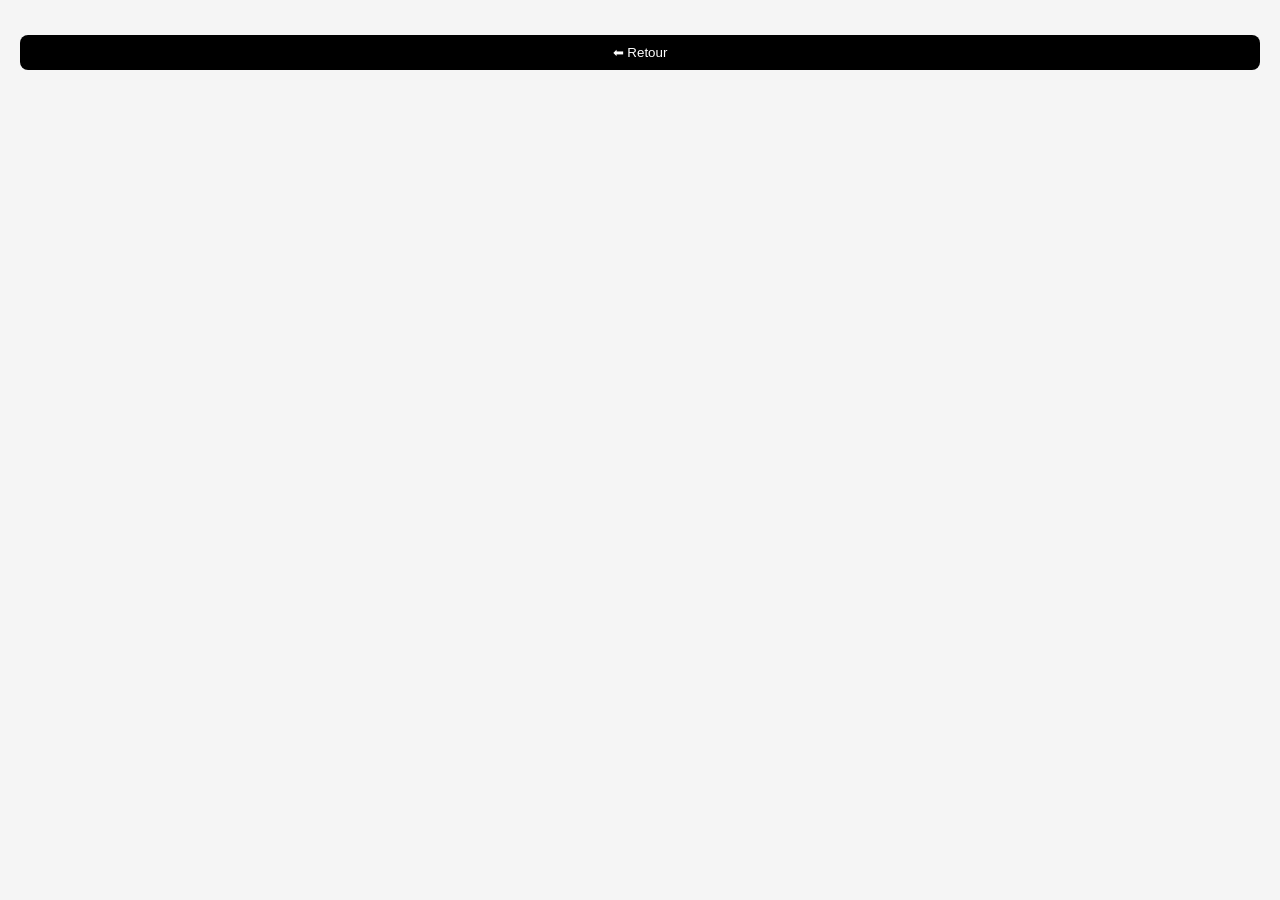
==== fiche.html @ bda2b780 "Create fiche.html" ====
<!DOCTYPE html>
<html lang="fr">
<head>
  <meta charset="UTF-8">
  <meta name="viewport" content="width=device-width, initial-scale=1.0">
  <title>Fiche</title>
  <link rel="stylesheet" href="style.css">
</head>
<body>

  <button onclick="history.back()">⬅ Retour</button>

  <div id="fiche-detail"></div>

  <script>
    const fiches = [
      { id: "fiche1", titre: "Carte 1", image: "images/carte1.webp", texte: "Description de la carte 1" },
      { id: "fiche2", titre: "Carte 2", image: "images/carte2.webp", texte: "Description de la carte 2" },
      { id: "fiche3", titre: "Carte 3", image: "images/carte3.webp", texte: "Description de la carte 3" }
    ];

    const params = new URLSearchParams(window.location.search);
    const id = params.get("id");

    const fiche = fiches.find(f => f.id === id);

    if (fiche) {
      document.getElementById("fiche-detail").innerHTML = `
        <h2>${fiche.titre}</h2>
        <img src="${fiche.image}" class="detail-img">
        <p>${fiche.texte}</p>
        <iframe src="fiches/${fiche.id}.pdf" class="pdf-viewer"></iframe>
        <a href="fiches/${fiche.id}.pdf" download>
          <button>⬇️ Télécharger la fiche</button>
        </a>
      `;
    }
  </script>

</body>
</html>
---- style.css ----
body {
  font-family: Arial, sans-serif;
  margin: 0;
  padding: 20px;
  background: #f5f5f5;
}

h1, h2 {
  text-align: center;
}

#reader {
  margin: 20px auto;
  max-width: 300px;
}

#fiches {
  display: grid;
  grid-template-columns: repeat(auto-fit, minmax(150px, 1fr));
  gap: 15px;
}

.fiche {
  background: white;
  border-radius: 12px;
  padding: 10px;
  text-align: center;
  box-shadow: 0 4px 10px rgba(0,0,0,0.1);
  cursor: pointer;
  transition: transform 0.2s;
}

.fiche:active {
  transform: scale(0.95);
}

.fiche img {
  width: 100%;
  border-radius: 10px;
}

.detail-img {
  width: 100%;
  max-height: 40vh;
  object-fit: cover;
  border-radius: 12px;
}

.pdf-viewer {
  width: 100%;
  height: 50vh;
  margin-top: 15px;
  border: none;
}

.locked {
  background: #ccc;
  color: #666;
  cursor: default;
}

button {
  margin-top: 15px;
  padding: 10px;
  border: none;
  border-radius: 8px;
  background: black;
  color: white;
  width: 100%;
}
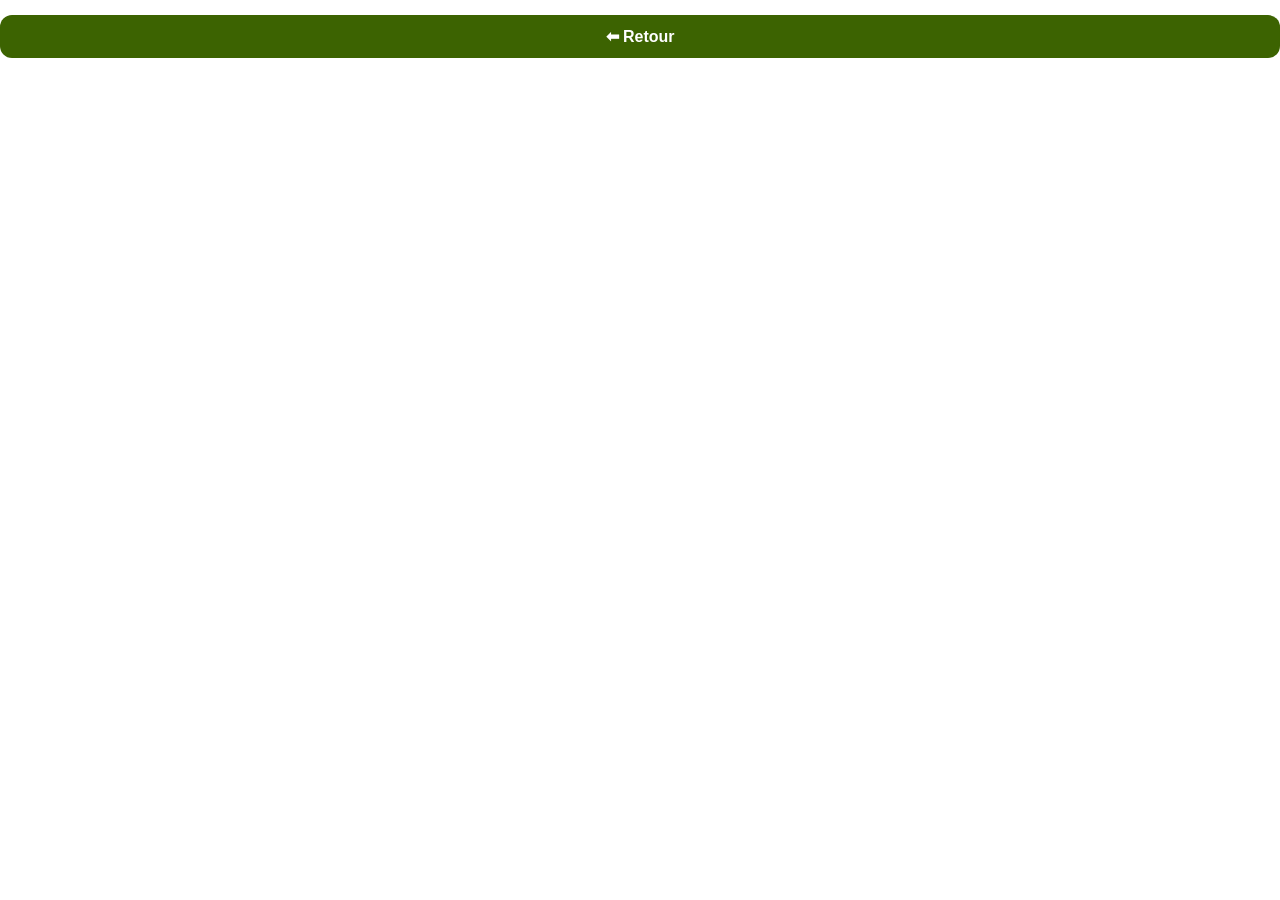
==== commit f3b4526a: "Update fiche.html" ====
--- a/fiche.html
+++ b/fiche.html
@@ -14,7 +14,7 @@
 
   <script>
     const fiches = [
-      { id: "fiche1", titre: "Carte 1", image: "images/carte1.webp", texte: "Description de la carte 1" },
+      { id: "fiche1", titre: "L'ortie", image: "images/carte1.webp", texte: "Description de la carte 1" },
       { id: "fiche2", titre: "Carte 2", image: "images/carte2.webp", texte: "Description de la carte 2" },
       { id: "fiche3", titre: "Carte 3", image: "images/carte3.webp", texte: "Description de la carte 3" }
     ];
@@ -29,7 +29,9 @@
         <h2>${fiche.titre}</h2>
         <img src="${fiche.image}" class="detail-img">
         <p>${fiche.texte}</p>
+
         <iframe src="fiches/${fiche.id}.pdf" class="pdf-viewer"></iframe>
+
         <a href="fiches/${fiche.id}.pdf" download>
           <button>⬇️ Télécharger la fiche</button>
         </a>
--- a/style.css
+++ b/style.css
@@ -1,49 +1,146 @@
-body {
-  font-family: Arial, sans-serif;
-  margin: 0;
-  padding: 20px;
-  background: #f5f5f5;
+/* =========================
+RESET
+========================= */
+* {
+  box-sizing: border-box;
 }
 
+html, body {
+  margin: 0;
+  padding: 0;
+  font-family: Arial, sans-serif;
+}
+
+/* =========================
+CONTAINER PRINCIPAL (IMPORTANT)
+========================= */
+.app {
+  min-height: 100vh;
+  min-height: 100dvh; /* mobile moderne */
+
+  padding: 20px;
+
+  background:
+    linear-gradient(rgba(220, 252, 231, 0.85), rgba(220, 252, 231, 0.85)),
+    url("./images/background.jpg");
+
+  background-size: cover;
+  background-position: center;
+  background-repeat: no-repeat;
+}
+
+/* =========================
+TITRES
+========================= */
 h1, h2 {
   text-align: center;
+  color: #3C6301;
+  margin-top: 10px;
 }
 
+/* =========================
+BOUTONS
+========================= */
+button {
+  margin-top: 15px;
+  padding: 12px;
+  border: none;
+  border-radius: 12px;
+  background: #3C6301;
+  color: white;
+  width: 100%;
+  font-weight: bold;
+  font-size: 16px;
+
+  transition: transform 0.1s ease, opacity 0.2s;
+}
+
+button:active {
+  transform: scale(0.96);
+  opacity: 0.9;
+}
+
+/* bouton scanner */
+#scan-btn {
+  display: block;
+  margin: 20px auto;
+  padding: 15px;
+  font-size: 18px;
+}
+
+/* =========================
+SCANNER
+========================= */
 #reader {
   margin: 20px auto;
-  max-width: 300px;
+  max-width: 320px;
+
+  opacity: 0;
+  transform: scale(0.9);
+  transition: all 0.3s ease;
 }
 
+#reader.show {
+  opacity: 1;
+  transform: scale(1);
+
+  box-shadow: 0 10px 25px rgba(0,0,0,0.2);
+  border-radius: 12px;
+  overflow: hidden;
+}
+
+/* =========================
+GRILLE
+========================= */
 #fiches {
   display: grid;
-  grid-template-columns: repeat(auto-fit, minmax(150px, 1fr));
+  grid-template-columns: repeat(auto-fit, minmax(140px, 1fr));
   gap: 15px;
 }
 
+/* =========================
+CARTES
+========================= */
 .fiche {
-  background: white;
-  border-radius: 12px;
+  background: rgba(255, 255, 255, 0.85); /* transparence */
+  backdrop-filter: blur(6px);
+
+  border-radius: 16px;
   padding: 10px;
   text-align: center;
-  box-shadow: 0 4px 10px rgba(0,0,0,0.1);
+
+  box-shadow: 0 6px 15px rgba(0,0,0,0.1);
+
   cursor: pointer;
-  transition: transform 0.2s;
+
+  transition: transform 0.2s ease, box-shadow 0.2s ease;
 }
 
 .fiche:active {
-  transform: scale(0.95);
+  transform: scale(0.96);
+  box-shadow: 0 3px 8px rgba(0,0,0,0.15);
 }
 
 .fiche img {
   width: 100%;
-  border-radius: 10px;
+  border-radius: 12px;
 }
 
+/* carte verrouillée */
+.locked {
+  background: rgba(188, 217, 176, 0.7);
+  color: #3C6301;
+  cursor: default;
+}
+
+/* =========================
+PAGE FICHE
+========================= */
 .detail-img {
   width: 100%;
-  max-height: 40vh;
+  max-height: 45vh;
   object-fit: cover;
-  border-radius: 12px;
+  border-radius: 16px;
 }
 
 .pdf-viewer {
@@ -51,20 +148,20 @@
   height: 50vh;
   margin-top: 15px;
   border: none;
+  border-radius: 12px;
+  overflow: hidden;
 }
 
-.locked {
-  background: #ccc;
-  color: #666;
-  cursor: default;
-}
+/* =========================
+RESPONSIVE
+========================= */
+@media (max-width: 500px) {
+  .app {
+    padding: 15px;
+  }
 
-button {
-  margin-top: 15px;
-  padding: 10px;
-  border: none;
-  border-radius: 8px;
-  background: black;
-  color: white;
-  width: 100%;
-}
+  #scan-btn {
+    font-size: 16px;
+    padding: 12px;
+  }
+}
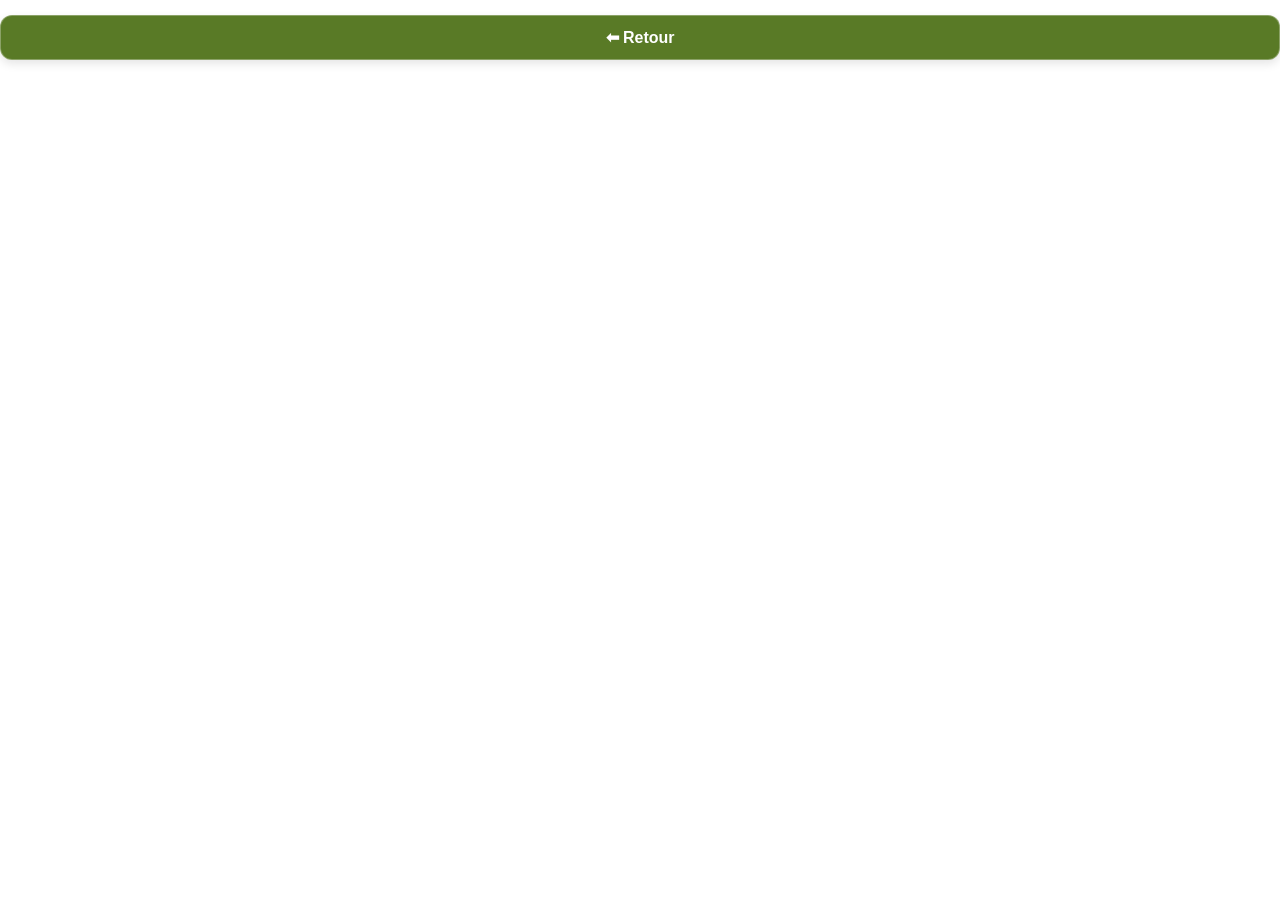
==== commit f4cf754a: "Update fiche.html" ====
--- a/fiche.html
+++ b/fiche.html
@@ -14,7 +14,7 @@
 
   <script>
     const fiches = [
-      { id: "fiche1", titre: "L'ortie", image: "images/carte1.webp", texte: "Description de la carte 1" },
+      { id: "fiche1", titre: "L'Histoire du site", image: "images/carte1.webp", texte: "Description de la carte 1" },
       { id: "fiche2", titre: "Carte 2", image: "images/carte2.webp", texte: "Description de la carte 2" },
       { id: "fiche3", titre: "Carte 3", image: "images/carte3.webp", texte: "Description de la carte 3" }
     ];
--- a/style.css
+++ b/style.css
@@ -12,11 +12,11 @@
 }
 
 /* =========================
-CONTAINER PRINCIPAL (IMPORTANT)
+APP CONTAINER (FOND GLOBAL)
 ========================= */
 .app {
   min-height: 100vh;
-  min-height: 100dvh; /* mobile moderne */
+  min-height: 100dvh;
 
   padding: 20px;
 
@@ -39,25 +39,40 @@
 }
 
 /* =========================
-BOUTONS
+BOUTONS (GLASS EFFECT)
 ========================= */
 button {
   margin-top: 15px;
   padding: 12px;
-  border: none;
   border-radius: 12px;
-  background: #3C6301;
+
+  background: rgba(60, 99, 1, 0.85);
+  backdrop-filter: blur(8px);
+
   color: white;
-  width: 100%;
   font-weight: bold;
   font-size: 16px;
 
-  transition: transform 0.1s ease, opacity 0.2s;
+  border: 1px solid rgba(255, 255, 255, 0.3);
+
+  box-shadow: 0 4px 10px rgba(0,0,0,0.1);
+
+  width: 100%;
+  transition: all 0.2s ease;
 }
 
 button:active {
   transform: scale(0.96);
-  opacity: 0.9;
+  background: rgba(60, 99, 1, 0.7);
+}
+
+button:hover {
+  background: rgba(60, 99, 1, 0.9);
+}
+
+/* bouton reset (plus discret) */
+#reset-btn {
+  background: rgba(60, 99, 1, 0.6);
 }
 
 /* bouton scanner */
@@ -102,7 +117,7 @@
 CARTES
 ========================= */
 .fiche {
-  background: rgba(255, 255, 255, 0.85); /* transparence */
+  background: rgba(255, 255, 255, 0.85);
   backdrop-filter: blur(6px);
 
   border-radius: 16px;
